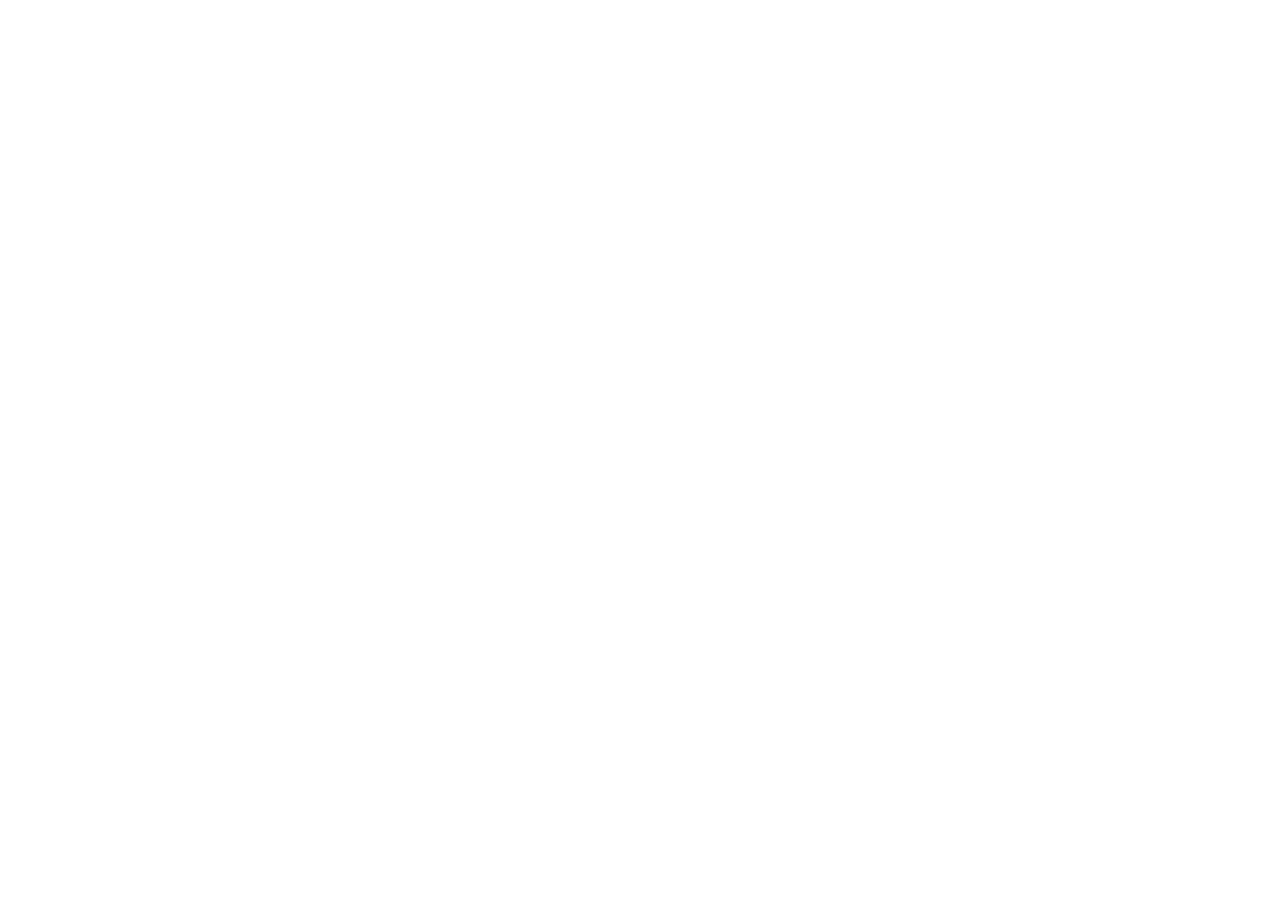
==== index.html @ 76f3bc47 "for and while" ====
<!DOCTYPE html>
<html lang="en">
<head>
    <meta charset="UTF-8">
    <title>Hello World!</title>
    <link rel="stylesheet" href="css/app.css">        
</head>
<body>

</body>
<script type="text/javascript">

    var i = 0;
    var count = 0;
    
    while (i < 100) {
        
        var calc = i % 5;
        
        if (i % 5 === 0)
        {
            console.log(true, i, calc);
        }
      
        i++;
    }
    </script>
</html>
---- css/app.css ----
@import url('https://fonts.googleapis.com/css?family=Open+Sans');
body
{
    font-family: 'open sans', sans-serif;
}

.people-table 
{ 
    border: 2px solid;  
    border-spacing: 0;
}
.table-header 
{
    background: darkgrey;
    border: 2px solid;
    border-spacing: 0;
}
            
.table-body 
{
    background: lightgrey;
    border: 2px solid;
    border-spacing: 0;      
}
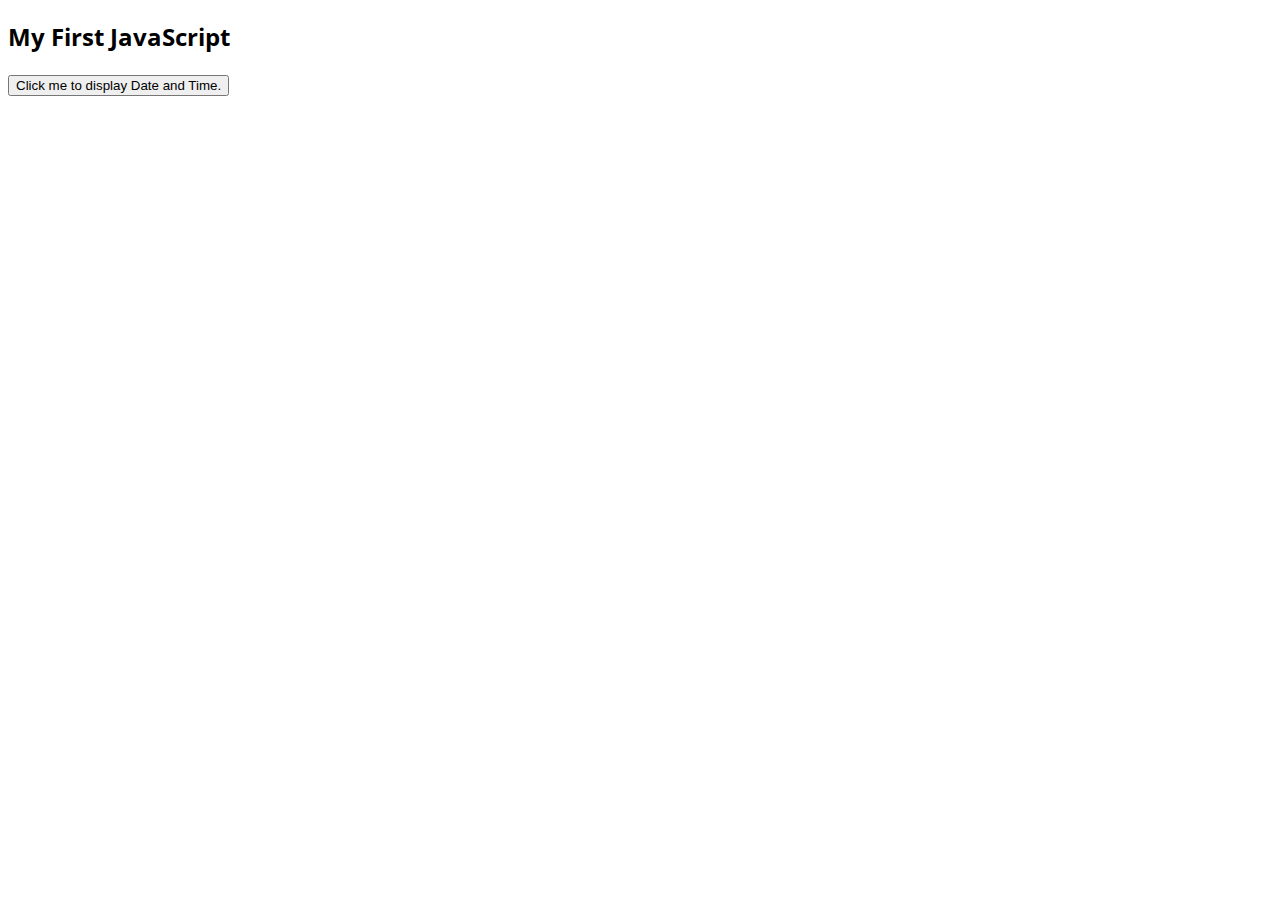
==== commit 17bbd21a: "JS ND languages sprendimas" ====
--- a/index.html
+++ b/index.html
@@ -8,21 +8,46 @@
 <body>
 
 </body>
+    <h2>My First JavaScript</h2>
+
+<button type="button"
+onclick="document.getElementById('demo').innerHTML = Date()">
+Click me to display Date and Time.</button>
+
+<p id="demo"></p>
 <script type="text/javascript">
+    var languages = ["en", "lt", "de", "ru", "ee", "lv", "pl", "es", "fr", "it"];
 
-    var i = 0;
-    var count = 0;
-    
-    while (i < 100) {
-        
-        var calc = i % 5;
-        
-        if (i % 5 === 0)
-        {
-            console.log(true, i, calc);
-        }
-      
-        i++;
-    }
+//TODO fill missing languages
+	var translations = {
+		"lt": "Labas pasauli",
+		"en": "Hello world",
+		"de": "Hallo Welt",
+		"ru": "Привет мир",
+        "ee": "Tere maailm",
+        "lv": "Sveiki pasaule",
+        "pl": "Witaj, świecie!",
+        "es": "¡Hola mundo!",
+        "fr": "Bonjour le monde!",
+        "it": "Ciao mondo!"
+	};
+
+	var currentLanguageIndex = getLanguage();
+
+	function getLanguage()
+	{
+		var date = new Date();
+			date = date.getSeconds() % 10;
+		 	date = languages[date];
+
+	 	return date;
+	}
+
+	function greetUser ()
+	{
+        console.log(translations[getLanguage()]);   //
+	}
+
+	greetUser();
     </script>
 </html>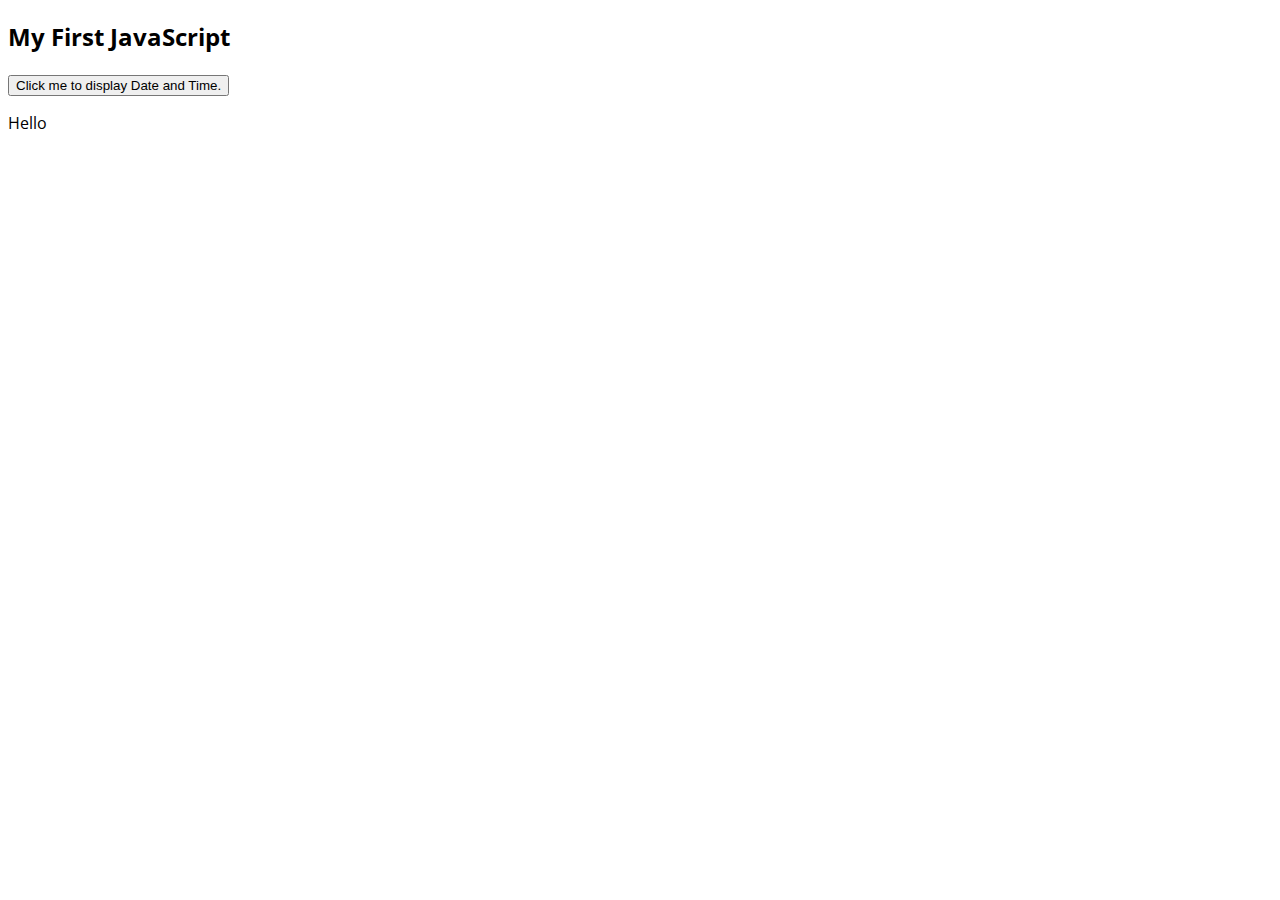
==== commit 27020212: "JS su onclick" ====
--- a/index.html
+++ b/index.html
@@ -6,30 +6,35 @@
     <link rel="stylesheet" href="css/app.css">        
 </head>
 <body>
+<!--Laiko patikrinimo kodas-->
+    <h2>My First JavaScript</h2>
+    <button type="button"
+            onclick="document.getElementById('demo').innerHTML = Date()">
+            Click me to display Date and Time.</button>
+    <p id="demo"></p>
+<!--Laiko kodo pabaiga-->
+    
+    <div onclick="greetUser()">Hello</div>
+    
+</body>
 
-</body>
-    <h2>My First JavaScript</h2>
-
-<button type="button"
-onclick="document.getElementById('demo').innerHTML = Date()">
-Click me to display Date and Time.</button>
-
-<p id="demo"></p>
+<!--Skriptas -->
 <script type="text/javascript">
     var languages = ["en", "lt", "de", "ru", "ee", "lv", "pl", "es", "fr", "it"];
 
+
 //TODO fill missing languages
 	var translations = {
-		"lt": "Labas pasauli",
-		"en": "Hello world",
-		"de": "Hallo Welt",
-		"ru": "Привет мир",
-        "ee": "Tere maailm",
-        "lv": "Sveiki pasaule",
-        "pl": "Witaj, świecie!",
-        "es": "¡Hola mundo!",
-        "fr": "Bonjour le monde!",
-        "it": "Ciao mondo!"
+		lt: "Labas pasauli",
+		en: "Hello world",
+		de: "Hallo Welt",
+		ru: "Привет мир",
+        ee: "Tere maailm",
+        lv: "Sveiki pasaule",
+        pl: "Witaj, świecie!",
+        es: "¡Hola mundo!",
+        fr: "Bonjour le monde!",
+        it: "Ciao mondo!"
 	};
 
 	var currentLanguageIndex = getLanguage();
@@ -45,7 +50,7 @@
 
 	function greetUser ()
 	{
-        console.log(translations[getLanguage()]);   //
+        console.log(translations[getLanguage()]);
 	}
 
 	greetUser();
